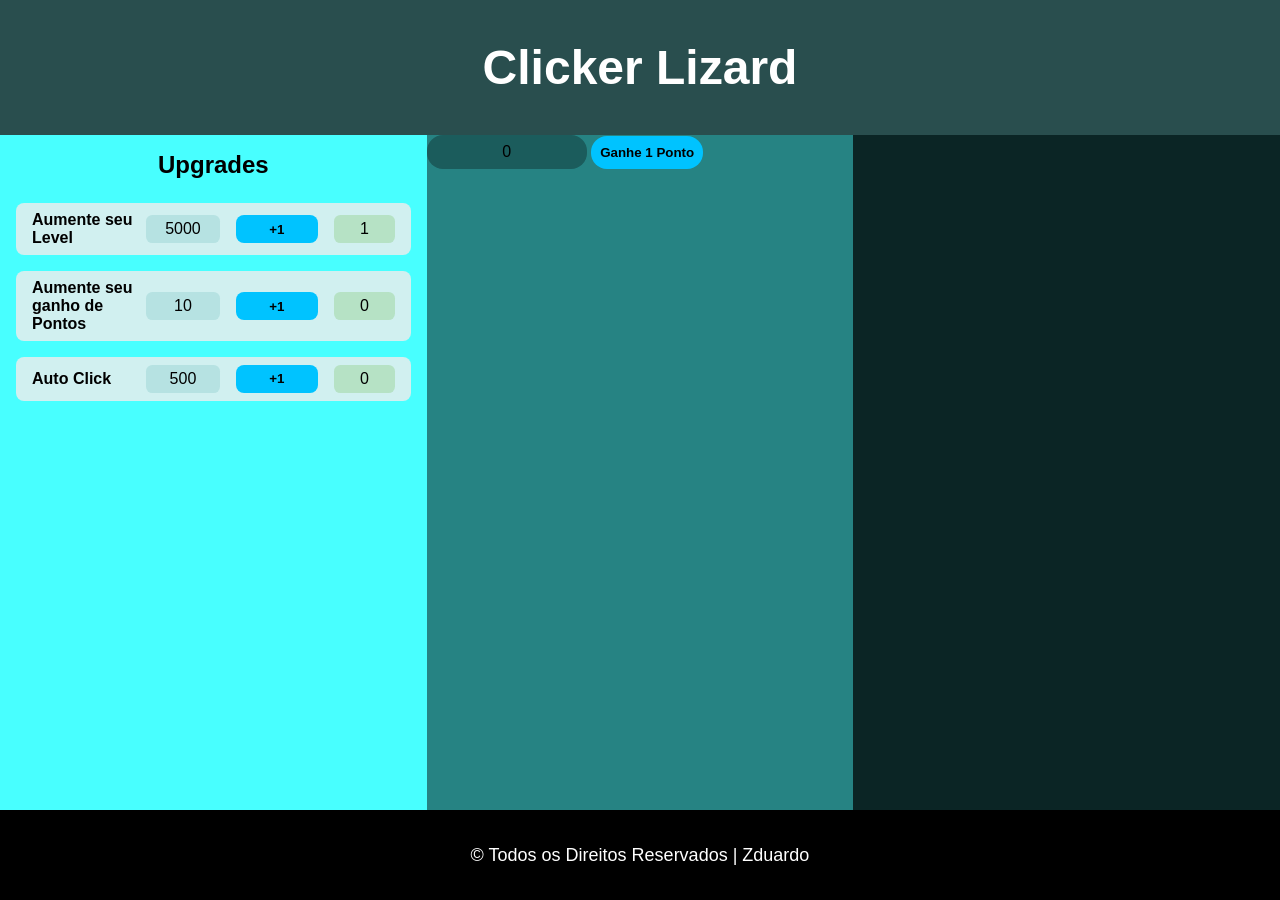
==== Criando jogos/Jogo número 1 - Clicker lizard/index.html @ afcf03eb "Passo 4 Implementação do Sistema de Level - inventado por mim Implementei o sistema de Level, se bas" ====
<!DOCTYPE html>
<html lang="pt-br">
<head>
    <meta charset="UTF-8">
    <meta name="viewport" content="width=device-width, initial-scale=1.0">
    <title>Clicker Lizard</title>
    <link rel="stylesheet" href="style.css">
    <script src="script.js" type="module" defer></script>
</head>
<body>
    <header>
        <h1>Clicker Lizard</h1>
    </header>
    <main>
        <div class="tela1">
                <div class="upgrade-container">
                    <h2>Upgrades</h2>

                    <div class="upgrade-item">
                        <span class="descricao" id="spanUpLeveis">Aumente seu Level</span>
                        <span class="valor" id="valorUpLeveis">5000</span>
                        <button id="buttonUpLeveis">+1</button>
                        <span class="nivel" id="nivelUpLeveis">1</span>
                    </div>

                    <div class="upgrade-item">
                        <span class="descricao" id="spanUpPontos">Aumente seu ganho de Pontos</span>
                        <span class="valor" id="valorUpPontos">10</span>
                        <button id="buttonUpPontos">+1</button>
                        <span class="nivel" id="nivelUpPontos">0</span>
                    </div>

                    <div class="upgrade-item">
                        <span class="descricao" id="spanUpAutoC">Auto Click</span>
                        <span class="valor" id="valorUpAutoC">10</span>
                        <button id="buttonUpAutoC">+1</button>
                        <span class="nivel" id="nivelUpAutoC">0</span>
                    </div>
                </div>
        </div>
        <div class="tela2">
            <span id="spanPontos">0</span>
            <button id="buttonPontos">Clique Aqui!</button>
        </div>
        <div class="tela3">

        </div>
    </main>
    <footer>
        <span>&copy; Todos os Direitos Reservados | Zduardo </span>
    </footer>
</body>
</html>
---- Criando jogos/Jogo número 1 - Clicker lizard/style.css ----
* {
    margin: 0;
    padding: 0;
    box-sizing: border-box;
}

body {
    background-color: gray;
    font-family: 'Gill Sans', 'Gill Sans MT', Calibri, 'Trebuchet MS', sans-serif;
}

header {
    width: 100%;
    height: 15vh;
    background-color: #294e4e;
    color: #fff;
    display: flex;
    align-items: center;
    justify-content: center;
    font-size: x-large;
}

main {
    width: 100%;
    height: 75vh;
    display: flex;

}

main .tela1 {
    background-color: #48ffff;
    flex: 1;
}

main .tela1 .upgrade-container {
    padding: 1rem;
    display: flex;
    flex-direction: column;
    gap: 1rem;
}

main .tela1 .upgrade-container h2 {
    margin-bottom: .5rem;
    text-align: center;
}

main .tela1 .upgrade-container .upgrade-item {
    display: flex;
    justify-content: space-between;
    align-items: center;
    background-color: #d1f0f0;
    padding: .5rem 1rem;
    border-radius: .5rem;
}

main .tela1 .upgrade-container .upgrade-item span.descricao {
    flex: 2;
    font-weight: bold;
}

main .tela1 .upgrade-container .upgrade-item span.valor {
    flex: 1;
    text-align: center;
    background-color: #b6e2e2;
    padding: .3rem .5rem;
    border-radius: .4rem;
}

main .tela1 .upgrade-container .upgrade-item button {
    flex: 1;
    margin: 0 1rem;
    padding: .4rem .8rem;
    background-color: #00c3ff;
    border: none;
    border-radius: .5rem;
    font-weight: bold;
    cursor: pointer;
    transition: transform 0.2s ease;
}

main .tela1 .upgrade-container .upgrade-item button:hover {
    transform: scale(1.05);
    background-color: #03a5d6;
}

main .tela1 .upgrade-container .upgrade-item .nivel {
    flex: 1;
    text-align: center;
    background-color: #b6e2c5;
    padding: .3rem .1rem;
    border-radius: .4rem;
}

main .tela2 {
    background-color: #268383;
    flex: 1;
}

main .tela2 span {
    display: inline-block;
    width: 10rem;
    background-color: #1b5c5c;
    padding: .5rem;
    border-radius: 1rem;
    text-align: center;
}

main .tela2 button {
    background-color: #00c3ff;
    border: 1px solid transparent;
    font-weight: bold;
    padding: .5rem;
    border-radius: 1rem;
}

main .tela2 button:hover {
    transform: scale(1.05);
}

main .tela3 {
    background-color: #0b2525;
    flex: 1;
}

footer {
    width: 100%;
    height: 10vh;
    background-color: #000;
    color: #fff;
    display: flex;
    align-items: center;
    justify-content: center;
}

footer span {
    font-size: large;
}
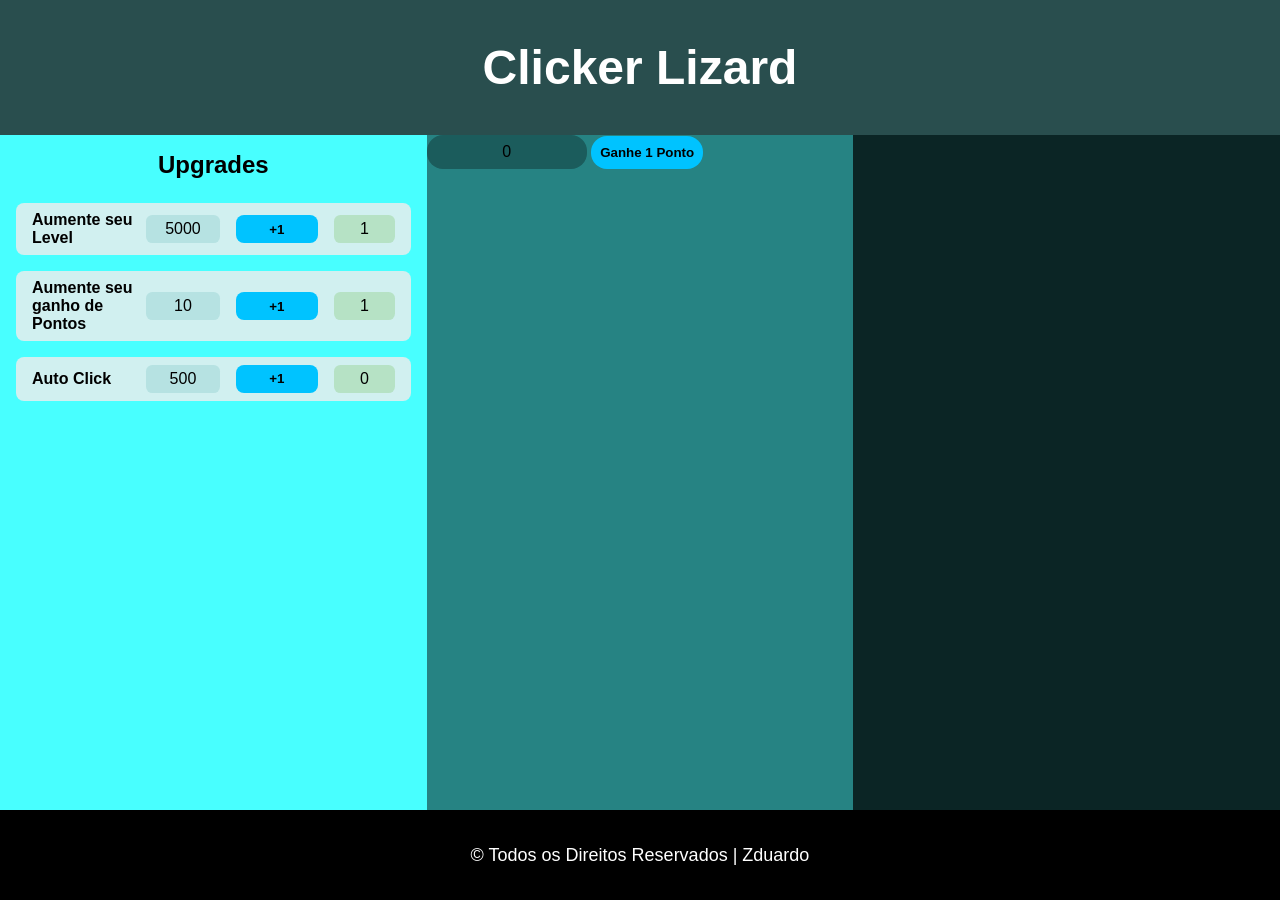
==== commit b3186253: "Mudança de leves Alterei para o Nível do Upgrade de ClickPonts começar com 1" ====
--- a/Criando jogos/Jogo número 1 - Clicker lizard/index.html
+++ b/Criando jogos/Jogo número 1 - Clicker lizard/index.html
@@ -27,7 +27,7 @@
                         <span class="descricao" id="spanUpPontos">Aumente seu ganho de Pontos</span>
                         <span class="valor" id="valorUpPontos">10</span>
                         <button id="buttonUpPontos">+1</button>
-                        <span class="nivel" id="nivelUpPontos">0</span>
+                        <span class="nivel" id="nivelUpPontos">1</span>
                     </div>
 
                     <div class="upgrade-item">
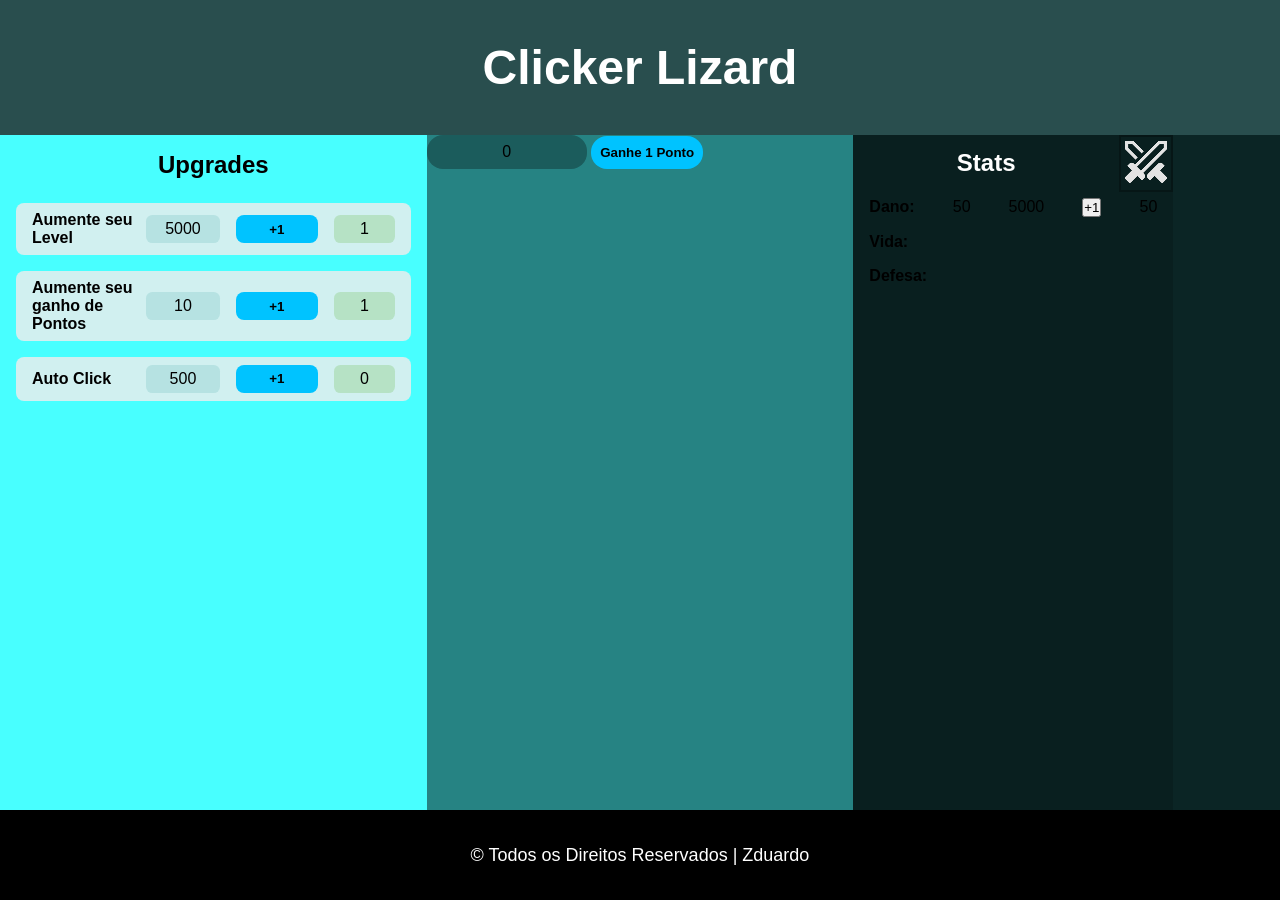
==== commit 2a2050ce: "Desenvolvendo o Sistema de Bosses Parte.1 1° Adicionei Title para os Upgrades, caso passe o mouse po" ====
--- a/Criando jogos/Jogo número 1 - Clicker lizard/index.html
+++ b/Criando jogos/Jogo número 1 - Clicker lizard/index.html
@@ -17,24 +17,24 @@
                     <h2>Upgrades</h2>
 
                     <div class="upgrade-item">
-                        <span class="descricao" id="spanUpLeveis">Aumente seu Level</span>
-                        <span class="valor" id="valorUpLeveis">5000</span>
-                        <button id="buttonUpLeveis">+1</button>
-                        <span class="nivel" id="nivelUpLeveis">1</span>
+                        <span class="descricao" id="spanUpLeveis" title="Descrição do Upgrade">Aumente seu Level</span>
+                        <span class="valor" id="valorUpLeveis" title="Valor para upar">5000</span>
+                        <button id="buttonUpLeveis" title="Botão para Upar">+1</button>
+                        <span class="nivel" id="nivelUpLeveis" title="Nível atual">1</span>
                     </div>
 
                     <div class="upgrade-item">
-                        <span class="descricao" id="spanUpPontos">Aumente seu ganho de Pontos</span>
-                        <span class="valor" id="valorUpPontos">10</span>
-                        <button id="buttonUpPontos">+1</button>
-                        <span class="nivel" id="nivelUpPontos">1</span>
+                        <span class="descricao" id="spanUpPontos" title="Descrição do Upgrade">Aumente seu ganho de Pontos</span>
+                        <span class="valor" id="valorUpPontos" title="Valor para upar">10</span>
+                        <button id="buttonUpPontos" title="Botão para Upar">+1</button>
+                        <span class="nivel" id="nivelUpPontos" title="Nível atual">1</span>
                     </div>
 
                     <div class="upgrade-item">
-                        <span class="descricao" id="spanUpAutoC">Auto Click</span>
-                        <span class="valor" id="valorUpAutoC">10</span>
-                        <button id="buttonUpAutoC">+1</button>
-                        <span class="nivel" id="nivelUpAutoC">0</span>
+                        <span class="descricao" id="spanUpAutoC" title="Descrição do Upgrade">Auto Click</span>
+                        <span class="valor" id="valorUpAutoC" title="Valor para upar">10</span>
+                        <button id="buttonUpAutoC" title="Botão para Upar">+1</button>
+                        <span class="nivel" id="nivelUpAutoC" title="Nível atual">0</span>
                     </div>
                 </div>
         </div>
@@ -43,7 +43,28 @@
             <button id="buttonPontos">Clique Aqui!</button>
         </div>
         <div class="tela3">
+            <!-- <button id="buttonStatsOpen"><img src="./img/swords_50dp_E3E3E3_FILL0_wght400_GRAD0_opsz48.png" alt="Botão dos Stats"></button> -->
+            <div class="areaStats">
+                <button id="buttonStatsClose"><img src="./img/swords_50dp_E3E3E3_FILL0_wght400_GRAD0_opsz48.png" alt="Botão dos Stats"></button>
+                <h2>Stats</h2>
 
+                <div class="statsItem">
+                    <span class="descricao" id="spanUpDano">Dano:</span>
+                    <span>50</span>
+                    <span>5000</span>
+                    <button>+1</button>
+                    <span>50</span>
+                </div>
+                <div class="statsItem">
+                    <span class="descricao" id="spanUpVida">Vida:</span>
+
+                </div>
+                <div class="statsItem">
+                    <span class="descricao" id="spanUpDefesa">Defesa:</span>
+
+                </div>
+                
+            </div>
         </div>
     </main>
     <footer>
--- a/Criando jogos/Jogo número 1 - Clicker lizard/style.css
+++ b/Criando jogos/Jogo número 1 - Clicker lizard/style.css
@@ -122,6 +122,47 @@
     flex: 1;
 }
 
+main .tela3 #buttonStatsOpen {
+    background-color: #091f1f;
+    border: solid 2px #061616;
+    cursor: pointer;
+    position: absolute;
+}
+
+main .tela3 .areaStats {
+    background-color: #091f1f;
+    position: relative;
+    width: 20rem;
+    height: 100%;
+    overflow-y: auto;
+}
+
+main .tela3 .areaStats #buttonStatsClose {
+    background-color: #091f1f;
+    border: solid 2px #061616;
+    cursor: pointer;
+    position: absolute;
+    right: 0;
+}
+
+main .tela3 .areaStats h2 {
+    color: #fff;
+    width: 83%;
+    margin-top: .9rem;
+    margin-bottom: .8rem;
+    text-align: center;
+}
+
+main .tela3 .areaStats .statsItem {
+    display: flex;
+    justify-content: space-between;
+    padding: .5rem 1rem;
+}
+
+main .tela3 .areaStats span.descricao {
+    font-weight: bold;
+}
+
 footer {
     width: 100%;
     height: 10vh;
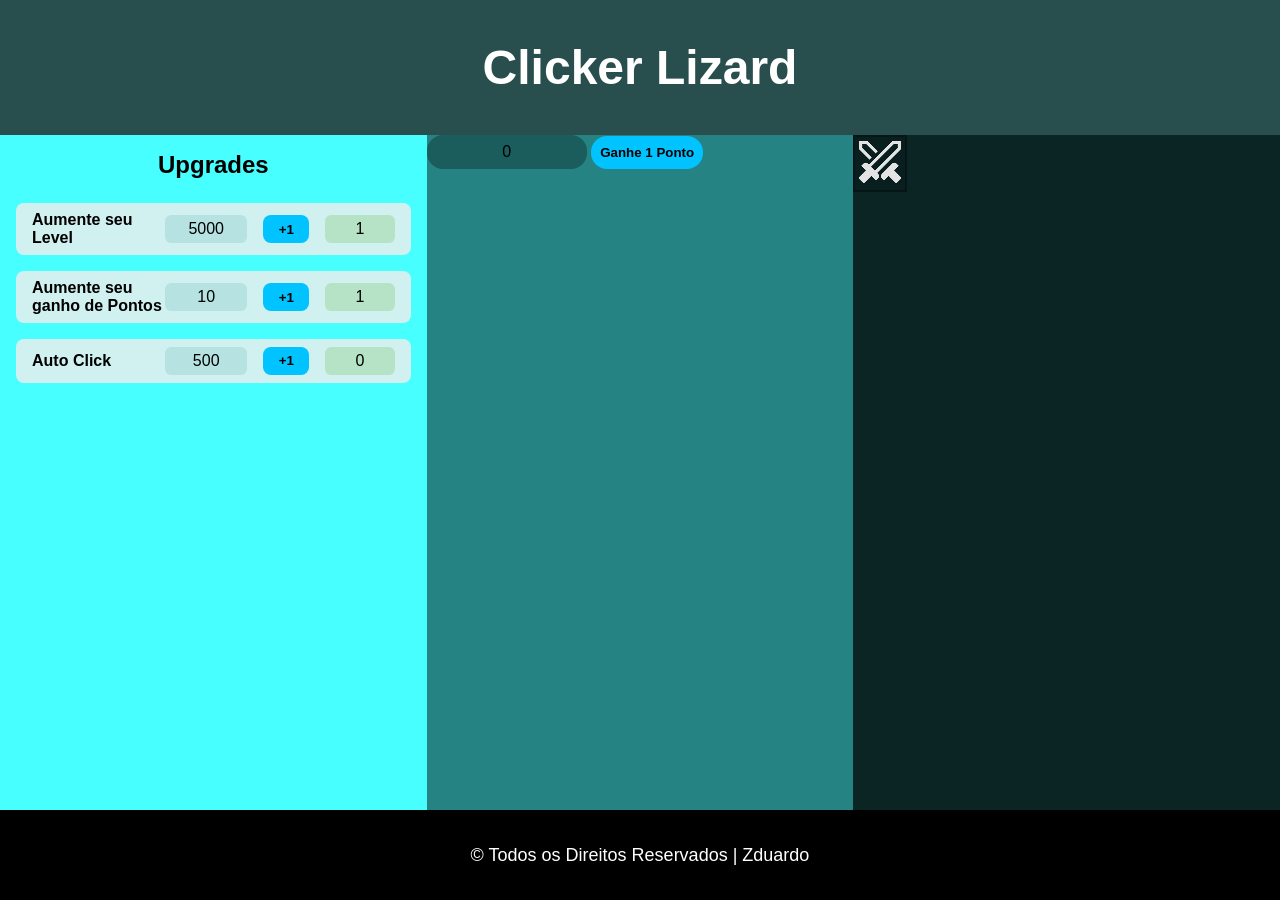
==== commit 6f0a3d5a: "2° Commit do Desenvolvimento do Sistema de Bosses Finalizei o design base do Sistema de Upgrade de B" ====
--- a/Criando jogos/Jogo número 1 - Clicker lizard/index.html
+++ b/Criando jogos/Jogo número 1 - Clicker lizard/index.html
@@ -43,25 +43,46 @@
             <button id="buttonPontos">Clique Aqui!</button>
         </div>
         <div class="tela3">
-            <!-- <button id="buttonStatsOpen"><img src="./img/swords_50dp_E3E3E3_FILL0_wght400_GRAD0_opsz48.png" alt="Botão dos Stats"></button> -->
-            <div class="areaStats">
+            <button id="buttonStatsOpen"><img src="./img/swords_50dp_E3E3E3_FILL0_wght400_GRAD0_opsz48.png" alt="Botão dos Stats"></button>
+            <div class="areaStats dsNone" id="areaStatsId">
                 <button id="buttonStatsClose"><img src="./img/swords_50dp_E3E3E3_FILL0_wght400_GRAD0_opsz48.png" alt="Botão dos Stats"></button>
-                <h2>Stats</h2>
+                <h2>Upgrade Stats</h2>
 
                 <div class="statsItem">
                     <span class="descricao" id="spanUpDano">Dano:</span>
-                    <span>50</span>
-                    <span>5000</span>
-                    <button>+1</button>
-                    <span>50</span>
+                    <span class="valor" id="valorUpDano">5000</span>
+                    <button class="upgrade" id="buttonUpDano">+1</button>
+                    <span class="nivel" id="nivelUpDano">0</span>
+                </div>
+                <div class="statsItem">
+                    <span class="descricao" id="spanUpDefesa">Defesa:</span>
+                    <span class="valor" id="valorUpDefesa">5000</span>
+                    <button class="upgrade" id="buttonUpDefesa">+1</button>
+                    <span class="nivel" id="nivelUpDefesa">0</span>
                 </div>
                 <div class="statsItem">
                     <span class="descricao" id="spanUpVida">Vida:</span>
-
+                    <span class="valor" id="valorUpvida">5000</span>
+                    <button class="upgrade" id="buttonUpvida">+1</button>
+                    <span class="nivel" id="nivelUpvida">0</span>
                 </div>
                 <div class="statsItem">
-                    <span class="descricao" id="spanUpDefesa">Defesa:</span>
-
+                    <span class="descricao" id="spanUpVelocidade">Velocidade:</span>
+                    <span class="valor" id="valorUpVelocidade">5000</span>
+                    <button class="upgrade" id="buttonUpVelocidade">+1</button>
+                    <span class="nivel" id="nivelUpVelocidade">0</span>
+                </div>
+                <div class="statsItem">
+                    <span class="descricao" id="spanUpCritico">Crítico:</span>
+                    <span class="valor" id="valorUpCritico">5000</span>
+                    <button class="upgrade" id="buttonUpCritico">+1</button>
+                    <span class="nivel" id="nivelUpCritico">0</span>
+                </div>
+                <div class="statsItem">
+                    <span class="descricao" id="spanUpPorCritico">Chance Crítico:</span>
+                    <span class="valor" id="valorUpPorCritico">5000</span>
+                    <button class="upgrade" id="buttonUpPorCritico">+1</button>
+                    <span class="nivel" id="nivelUpPorCritico">0</span>
                 </div>
                 
             </div>
--- a/Criando jogos/Jogo número 1 - Clicker lizard/style.css
+++ b/Criando jogos/Jogo número 1 - Clicker lizard/style.css
@@ -2,6 +2,10 @@
     margin: 0;
     padding: 0;
     box-sizing: border-box;
+}
+
+.dsNone {
+    display: none;
 }
 
 body {
@@ -67,7 +71,7 @@
 }
 
 main .tela1 .upgrade-container .upgrade-item button {
-    flex: 1;
+    flex: .3;
     margin: 0 1rem;
     padding: .4rem .8rem;
     background-color: #00c3ff;
@@ -149,18 +153,56 @@
     color: #fff;
     width: 83%;
     margin-top: .9rem;
-    margin-bottom: .8rem;
+    margin-bottom: 1.4rem;
     text-align: center;
 }
 
 main .tela3 .areaStats .statsItem {
     display: flex;
+    align-items: center;
     justify-content: space-between;
-    padding: .5rem 1rem;
+    padding: .5rem .5rem;
+    background-color: #d1f0f0;
+    margin: 1rem;
+    border-radius: .5rem;
 }
 
 main .tela3 .areaStats span.descricao {
-    font-weight: bold;
+    flex: 1.5;
+    font-weight: bold;
+}
+
+main .tela3 .areaStats span.valor {
+    flex: 1;
+    text-align: center;
+    background-color: #b6e2e2;
+    padding: .3rem .2rem;
+    border-radius: .4rem;
+}
+
+main .tela3 .areaStats .upgrade {
+    flex: .5;
+    margin: 0 .5rem;
+    padding: .4rem 0rem;
+    background-color: #00c3ff;
+    border: none;
+    border-radius: .5rem;
+    font-weight: bold;
+    cursor: pointer;
+    transition: transform 0.2s ease;
+}
+
+main .tela3 .areaStats .upgrade:hover {
+    transform: scale(1.05);
+    background-color: #03a5d6;
+}
+
+main .tela3 .areaStats span.nivel {
+    flex: 1;
+    text-align: center;
+    background-color: #b6e2c5;
+    padding: .3rem .1rem;
+    border-radius: .4rem;
 }
 
 footer {
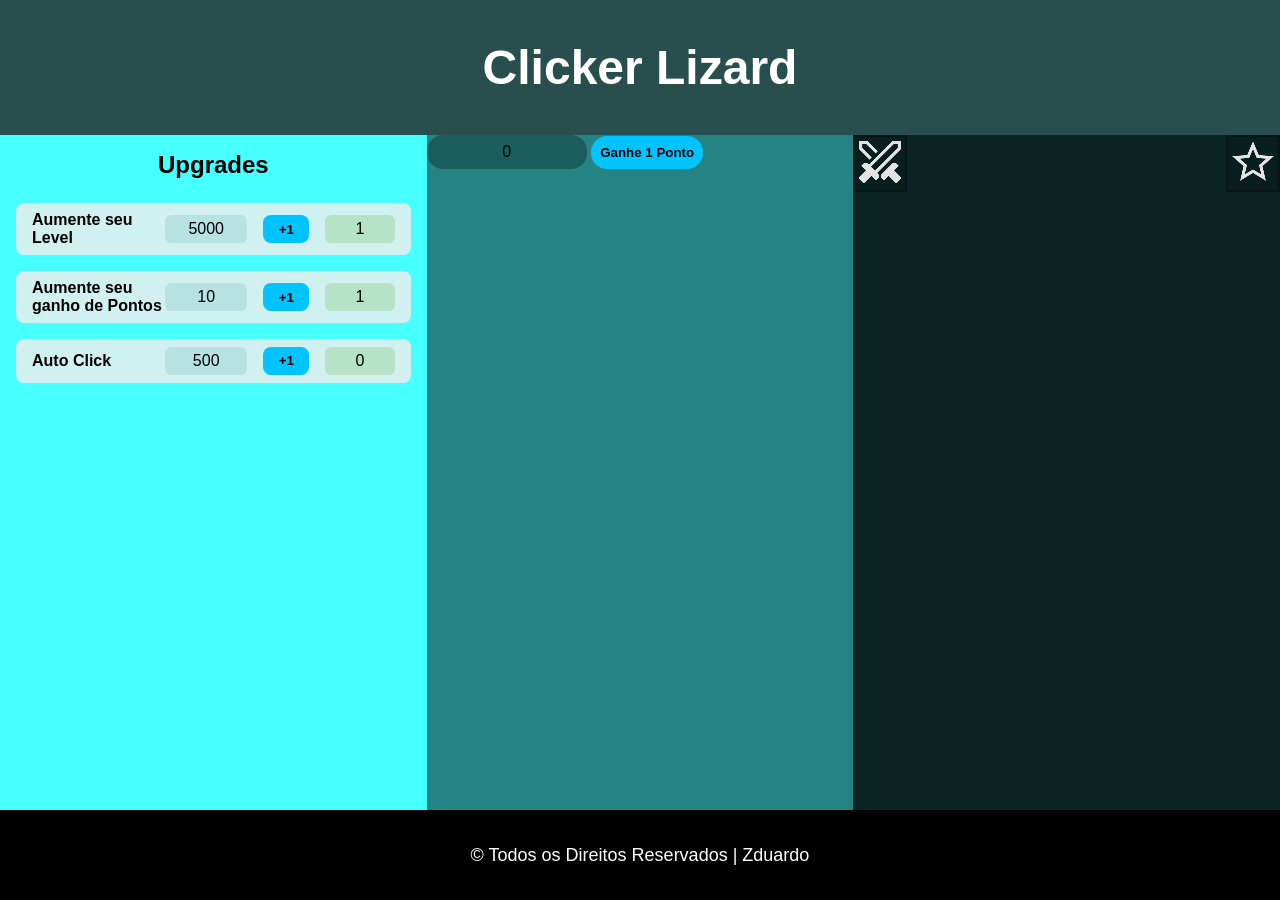
==== commit 31663321: "3° Commit do Desenvolvimento do Sistema de Bosses Alterei algumas coisas do sistema de Upgrade de bo" ====
--- a/Criando jogos/Jogo número 1 - Clicker lizard/index.html
+++ b/Criando jogos/Jogo número 1 - Clicker lizard/index.html
@@ -43,48 +43,82 @@
             <button id="buttonPontos">Clique Aqui!</button>
         </div>
         <div class="tela3">
-            <button id="buttonStatsOpen"><img src="./img/swords_50dp_E3E3E3_FILL0_wght400_GRAD0_opsz48.png" alt="Botão dos Stats"></button>
-            <div class="areaStats dsNone" id="areaStatsId">
-                <button id="buttonStatsClose"><img src="./img/swords_50dp_E3E3E3_FILL0_wght400_GRAD0_opsz48.png" alt="Botão dos Stats"></button>
+
+            <button id="buttonUpgradeStatsOpen"><img src="./img/twoSwords.png" alt="Botão para abrir o menu dos Upgrade de Stats"></button>
+
+            <div class="areaUpgradeStats dsNone" id="areaUpgradeStatsId">
+                <button id="buttonUpgradeStatsClose"><img src="./img/twoSwords.png" alt="Botão para fechar o menu dos Upgrade de Stats"></button>
                 <h2>Upgrade Stats</h2>
 
-                <div class="statsItem">
+                <div class="statsUpgradeItem">
                     <span class="descricao" id="spanUpDano">Dano:</span>
                     <span class="valor" id="valorUpDano">5000</span>
                     <button class="upgrade" id="buttonUpDano">+1</button>
                     <span class="nivel" id="nivelUpDano">0</span>
                 </div>
-                <div class="statsItem">
+                <div class="statsUpgradeItem">
                     <span class="descricao" id="spanUpDefesa">Defesa:</span>
                     <span class="valor" id="valorUpDefesa">5000</span>
                     <button class="upgrade" id="buttonUpDefesa">+1</button>
                     <span class="nivel" id="nivelUpDefesa">0</span>
                 </div>
-                <div class="statsItem">
+                <div class="statsUpgradeItem">
                     <span class="descricao" id="spanUpVida">Vida:</span>
                     <span class="valor" id="valorUpvida">5000</span>
                     <button class="upgrade" id="buttonUpvida">+1</button>
                     <span class="nivel" id="nivelUpvida">0</span>
                 </div>
-                <div class="statsItem">
+                <div class="statsUpgradeItem">
                     <span class="descricao" id="spanUpVelocidade">Velocidade:</span>
                     <span class="valor" id="valorUpVelocidade">5000</span>
                     <button class="upgrade" id="buttonUpVelocidade">+1</button>
                     <span class="nivel" id="nivelUpVelocidade">0</span>
                 </div>
-                <div class="statsItem">
+                <div class="statsUpgradeItem">
                     <span class="descricao" id="spanUpCritico">Crítico:</span>
                     <span class="valor" id="valorUpCritico">5000</span>
                     <button class="upgrade" id="buttonUpCritico">+1</button>
                     <span class="nivel" id="nivelUpCritico">0</span>
                 </div>
-                <div class="statsItem">
+                <div class="statsUpgradeItem">
                     <span class="descricao" id="spanUpPorCritico">Chance Crítico:</span>
                     <span class="valor" id="valorUpPorCritico">5000</span>
                     <button class="upgrade" id="buttonUpPorCritico">+1</button>
                     <span class="nivel" id="nivelUpPorCritico">0</span>
                 </div>
                 
+            </div>
+
+            <button id="buttonStatsOpen"><img src="./img/star.png" alt="Botão para abrir o menu de Stats"></button>
+
+            <div class="areaStats dsNone" id="areaStatsId">
+                <button id="buttonStatsClose"><img src="./img/star.png" alt="Botão para fechar o menu de Stats"></button>
+                <h2>Stats</h2>
+
+                <div class="statsItem">
+                    <span class="descricao" id="spanDano">Dano:</span>
+                    <span class="valor" id="valorDano">5</span>
+                </div>
+                <div class="statsItem">
+                    <span class="descricao" id="spanDefesa">Defesa:</span>
+                    <span class="valor" id="valorDefesa">0</span>
+                </div>
+                <div class="statsItem">
+                    <span class="descricao" id="spanVida">Vida:</span>
+                    <span class="valor" id="valorvida">20</span>
+                </div>
+                <div class="statsItem">
+                    <span class="descricao" id="spanVelocidade">Velocidade:</span>
+                    <span class="valor" id="valorVelocidade">1</span>
+                </div>
+                <div class="statsItem">
+                    <span class="descricao" id="spanCritico">Crítico:</span>
+                    <span class="valor" id="valorCritico">50%</span>
+                </div>
+                <div class="statsItem">
+                    <span class="descricao" id="spanPorCritico">Chance Crítico:</span>
+                    <span class="valor" id="valorPorCritico">0.1%</span>
+                </div>
             </div>
         </div>
     </main>
--- a/Criando jogos/Jogo número 1 - Clicker lizard/style.css
+++ b/Criando jogos/Jogo número 1 - Clicker lizard/style.css
@@ -124,16 +124,18 @@
 main .tela3 {
     background-color: #0b2525;
     flex: 1;
-}
-
-main .tela3 #buttonStatsOpen {
-    background-color: #091f1f;
-    border: solid 2px #061616;
-    cursor: pointer;
-    position: absolute;
-}
-
-main .tela3 .areaStats {
+    display: flex;
+    flex-direction: row;
+}
+
+main .tela3 #buttonUpgradeStatsOpen {
+    background-color: #091f1f;
+    border: solid 2px #061616;
+    cursor: pointer;
+    position: absolute;
+}
+
+main .tela3 .areaUpgradeStats {
     background-color: #091f1f;
     position: relative;
     width: 20rem;
@@ -141,7 +143,7 @@
     overflow-y: auto;
 }
 
-main .tela3 .areaStats #buttonStatsClose {
+main .tela3 .areaUpgradeStats #buttonUpgradeStatsClose {
     background-color: #091f1f;
     border: solid 2px #061616;
     cursor: pointer;
@@ -149,7 +151,7 @@
     right: 0;
 }
 
-main .tela3 .areaStats h2 {
+main .tela3 .areaUpgradeStats h2 {
     color: #fff;
     width: 83%;
     margin-top: .9rem;
@@ -157,7 +159,7 @@
     text-align: center;
 }
 
-main .tela3 .areaStats .statsItem {
+main .tela3 .areaUpgradeStats .statsUpgradeItem {
     display: flex;
     align-items: center;
     justify-content: space-between;
@@ -167,12 +169,12 @@
     border-radius: .5rem;
 }
 
-main .tela3 .areaStats span.descricao {
+main .tela3 .areaUpgradeStats span.descricao {
     flex: 1.5;
     font-weight: bold;
 }
 
-main .tela3 .areaStats span.valor {
+main .tela3 .areaUpgradeStats span.valor {
     flex: 1;
     text-align: center;
     background-color: #b6e2e2;
@@ -180,7 +182,7 @@
     border-radius: .4rem;
 }
 
-main .tela3 .areaStats .upgrade {
+main .tela3 .areaUpgradeStats .upgrade {
     flex: .5;
     margin: 0 .5rem;
     padding: .4rem 0rem;
@@ -192,16 +194,74 @@
     transition: transform 0.2s ease;
 }
 
-main .tela3 .areaStats .upgrade:hover {
+main .tela3 .areaUpgradeStats .upgrade:hover {
     transform: scale(1.05);
     background-color: #03a5d6;
 }
 
-main .tela3 .areaStats span.nivel {
+main .tela3 .areaUpgradeStats span.nivel {
     flex: 1;
     text-align: center;
     background-color: #b6e2c5;
     padding: .3rem .1rem;
+    border-radius: .4rem;
+}
+
+main .tela3 #buttonStatsOpen {
+    background-color: #091f1f;
+    border: solid 2px #061616;
+    cursor: pointer;
+    position: absolute;
+    right: 0;
+}
+
+main .tela3 .areaStats {
+    background-color: #091f1f;
+    position: absolute;
+    width: 18rem;
+    height: 75vh;
+    overflow-y: auto;
+    right: 0;
+}
+
+main .tela3 .areaStats #buttonStatsClose {
+    background-color: #091f1f;
+    border: solid 2px #061616;
+    cursor: pointer;
+    position: absolute;
+    left: 0;
+}
+
+main .tela3 .areaStats h2 {
+    color: #fff;
+    width: 80%;
+    margin-left: 20%;
+    margin-top: .9rem;
+    margin-bottom: 1.4rem;
+    text-align: center;
+}
+
+main .tela3 .areaStats .statsItem {
+    display: flex;
+    align-items: center;
+    justify-content: space-between;
+    padding: .5rem .5rem;
+    background-color: #d1f0f0;
+    margin: 1rem;
+    border-radius: .5rem;
+}
+
+main .tela3 .areaStats span.descricao {
+    flex: 2;
+    font-weight: bold;
+    text-align: center;
+}
+
+main .tela3 .areaStats span.valor {
+    flex: 3;
+    text-align: center;
+    background-color: #1bc4c4;
+    padding: .3rem .2rem;
     border-radius: .4rem;
 }
 
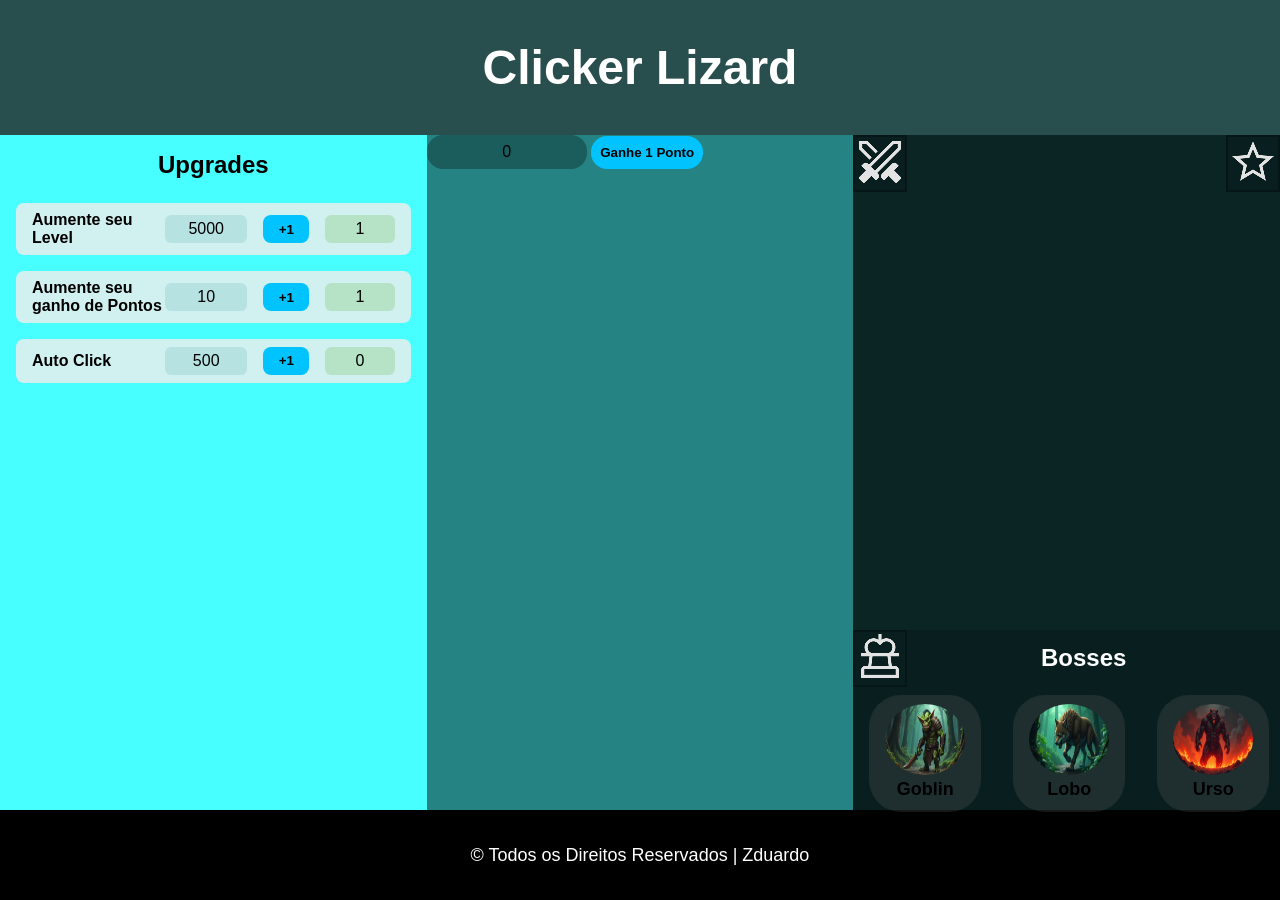
==== commit cd6b2795: "4° Commit do Desenvolvimento do Sistema de Bosses Texto errado no commit anterior (tinha feito o sis" ====
--- a/Criando jogos/Jogo número 1 - Clicker lizard/index.html
+++ b/Criando jogos/Jogo número 1 - Clicker lizard/index.html
@@ -119,6 +119,38 @@
                     <span class="descricao" id="spanPorCritico">Chance Crítico:</span>
                     <span class="valor" id="valorPorCritico">0.1%</span>
                 </div>
+                
+
+            </div>
+            
+            <button id="buttonBossOpen"><img src="./img/boss.png" alt="Botão para abrir o menu de Bosses"></button>
+
+            <div class="areaBoss" id="areaBossId">
+                <button id="buttonBossClose"><img src="./img/boss.png" alt="Botão para fechar o menu de Bosses"></button>
+                <h2>Bosses</h2>
+
+                <div class="bosses">
+                    <div class="bossItem" id="bossGoblin">
+                        <img class="imgBoss" src="./img/Goblin-Boss1.png" alt="Goblin Boss 1">
+                        <span class="descricao" id="spanGoblin">Goblin</span>
+                    </div>
+                    <div class="bossItem" id="bossLobo">
+                        <img class="imgBoss" src="./img/lobo.png" alt="Lobo Boss 2">
+                        <span class="descricao" id="spanLobo">Lobo</span>
+                    </div>
+                    <div class="bossItem" id="bossUrso">
+                        <img class="imgBoss" src="./img/urso.png" alt="Urso Boss 3">
+                        <span class="descricao" id="spanUrso">Urso</span>
+                    </div>
+                    <div class="bossItem">
+                        <img class="imgBoss" src="./img/lock.png" alt="Bloqueado Boss 1">
+                        <span class="descricao" id="spanVida">Bloqueado</span>
+                    </div>
+                    <div class="bossItem">
+                        <img class="imgBoss" src="./img/lock.png" alt="Bloqueado Boss 1">
+                        <span class="descricao" id="spanVida">Bloqueado</span>
+                    </div>
+                </div>
             </div>
         </div>
     </main>
--- a/Criando jogos/Jogo número 1 - Clicker lizard/style.css
+++ b/Criando jogos/Jogo número 1 - Clicker lizard/style.css
@@ -126,6 +126,7 @@
     flex: 1;
     display: flex;
     flex-direction: row;
+    position: relative;
 }
 
 main .tela3 #buttonUpgradeStatsOpen {
@@ -139,8 +140,9 @@
     background-color: #091f1f;
     position: relative;
     width: 20rem;
-    height: 100%;
+    height: 73%;
     overflow-y: auto;
+    border-radius: 0 0 3% 0;
 }
 
 main .tela3 .areaUpgradeStats #buttonUpgradeStatsClose {
@@ -207,6 +209,7 @@
     border-radius: .4rem;
 }
 
+
 main .tela3 #buttonStatsOpen {
     background-color: #091f1f;
     border: solid 2px #061616;
@@ -219,9 +222,10 @@
     background-color: #091f1f;
     position: absolute;
     width: 18rem;
-    height: 75vh;
+    height: 73%;
     overflow-y: auto;
     right: 0;
+    border-radius: 0 0 0 3%;
 }
 
 main .tela3 .areaStats #buttonStatsClose {
@@ -265,6 +269,80 @@
     border-radius: .4rem;
 }
 
+
+main .tela3 #buttonBossOpen {
+    background-color: #091f1f;
+    border: solid 2px #061616;
+    cursor: pointer;
+    position: absolute;
+    right: 0;
+    bottom: 0;
+}
+
+main .tela3 .areaBoss {
+    background-color: #091f1f;
+    position: absolute;
+    width: 100%;
+    height: 20vh;
+    bottom: 0;
+}
+
+main .tela3 .areaBoss #buttonBossClose {
+    background-color: #091f1f;
+    border: solid 2px #061616;
+    cursor: pointer;
+    position: absolute;
+    left: 0;
+}
+
+main .tela3 .areaBoss h2 {
+    color: #fff;
+    width: 92%;
+    margin-left: 8%;
+    margin-top: .9rem;
+    margin-bottom: 1.4rem;
+    text-align: center;
+}
+
+main .tela3 .areaBoss .bosses {
+    display: flex;
+    height: 13vh;
+    width: 100%;
+    overflow-x: auto;
+    overflow-y: hidden;
+    scrollbar-color: #58575746 #091f1f;
+}
+
+main .tela3 .areaBoss .bosses .bossItem {
+    height: 100%;
+    width: 15rem;
+    text-align: center;
+    background-color: #58575746;
+    margin-right: 1rem;
+    margin-left: 1rem; 
+    padding-right: 1rem;
+    border-radius: 2rem;
+    transition: transform 0.2s ease;
+}
+
+main .tela3 .areaBoss .bosses .bossItem:hover {
+    transform: scale(1.05);
+}
+
+main .tela3 .areaBoss .bosses .bossItem .imgBoss {
+    height: 60%;
+    width: 5rem;
+    border-radius: 50%;
+    margin-top: 10%;
+    margin-left: 1rem;
+}
+
+main .tela3 .areaBoss .bosses .bossItem .descricao {
+    font-weight: bold;
+    font-size: large;
+    margin-left: 1rem;
+}
+
 footer {
     width: 100%;
     height: 10vh;
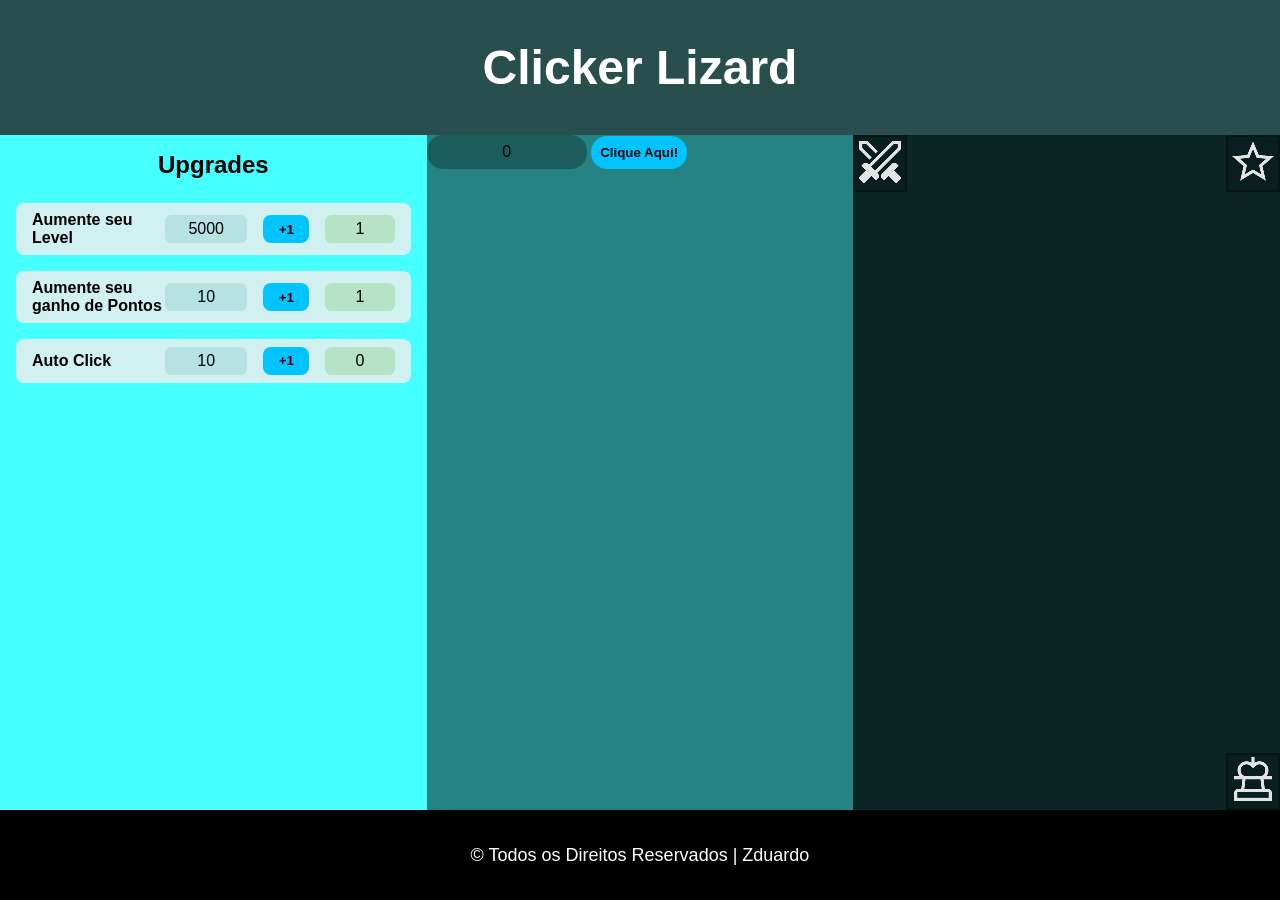
==== commit 59559477: "5° Commit do Desenvolvimento do Sistema de Bosses Começei a parte lógica/JS.  Perso criado como clas" ====
--- a/Criando jogos/Jogo número 1 - Clicker lizard/index.html
+++ b/Criando jogos/Jogo número 1 - Clicker lizard/index.html
@@ -54,37 +54,37 @@
                     <span class="descricao" id="spanUpDano">Dano:</span>
                     <span class="valor" id="valorUpDano">5000</span>
                     <button class="upgrade" id="buttonUpDano">+1</button>
-                    <span class="nivel" id="nivelUpDano">0</span>
+                    <span class="nivel" id="nivelUpDano">1</span>
                 </div>
                 <div class="statsUpgradeItem">
                     <span class="descricao" id="spanUpDefesa">Defesa:</span>
                     <span class="valor" id="valorUpDefesa">5000</span>
                     <button class="upgrade" id="buttonUpDefesa">+1</button>
-                    <span class="nivel" id="nivelUpDefesa">0</span>
+                    <span class="nivel" id="nivelUpDefesa">1</span>
                 </div>
                 <div class="statsUpgradeItem">
                     <span class="descricao" id="spanUpVida">Vida:</span>
                     <span class="valor" id="valorUpvida">5000</span>
                     <button class="upgrade" id="buttonUpvida">+1</button>
-                    <span class="nivel" id="nivelUpvida">0</span>
+                    <span class="nivel" id="nivelUpvida">1</span>
                 </div>
                 <div class="statsUpgradeItem">
                     <span class="descricao" id="spanUpVelocidade">Velocidade:</span>
                     <span class="valor" id="valorUpVelocidade">5000</span>
                     <button class="upgrade" id="buttonUpVelocidade">+1</button>
-                    <span class="nivel" id="nivelUpVelocidade">0</span>
+                    <span class="nivel" id="nivelUpVelocidade">1</span>
                 </div>
                 <div class="statsUpgradeItem">
                     <span class="descricao" id="spanUpCritico">Crítico:</span>
                     <span class="valor" id="valorUpCritico">5000</span>
                     <button class="upgrade" id="buttonUpCritico">+1</button>
-                    <span class="nivel" id="nivelUpCritico">0</span>
+                    <span class="nivel" id="nivelUpCritico">1</span>
                 </div>
                 <div class="statsUpgradeItem">
                     <span class="descricao" id="spanUpPorCritico">Chance Crítico:</span>
                     <span class="valor" id="valorUpPorCritico">5000</span>
                     <button class="upgrade" id="buttonUpPorCritico">+1</button>
-                    <span class="nivel" id="nivelUpPorCritico">0</span>
+                    <span class="nivel" id="nivelUpPorCritico">1</span>
                 </div>
                 
             </div>
@@ -101,7 +101,7 @@
                 </div>
                 <div class="statsItem">
                     <span class="descricao" id="spanDefesa">Defesa:</span>
-                    <span class="valor" id="valorDefesa">0</span>
+                    <span class="valor" id="valorDefesa">1</span>
                 </div>
                 <div class="statsItem">
                     <span class="descricao" id="spanVida">Vida:</span>
@@ -113,7 +113,7 @@
                 </div>
                 <div class="statsItem">
                     <span class="descricao" id="spanCritico">Crítico:</span>
-                    <span class="valor" id="valorCritico">50%</span>
+                    <span class="valor" id="valorCritico">101%</span>
                 </div>
                 <div class="statsItem">
                     <span class="descricao" id="spanPorCritico">Chance Crítico:</span>
@@ -125,29 +125,29 @@
             
             <button id="buttonBossOpen"><img src="./img/boss.png" alt="Botão para abrir o menu de Bosses"></button>
 
-            <div class="areaBoss" id="areaBossId">
+            <div class="areaBoss dsNone" id="areaBossId">
                 <button id="buttonBossClose"><img src="./img/boss.png" alt="Botão para fechar o menu de Bosses"></button>
                 <h2>Bosses</h2>
 
                 <div class="bosses">
                     <div class="bossItem" id="bossGoblin">
-                        <img class="imgBoss" src="./img/Goblin-Boss1.png" alt="Goblin Boss 1">
+                        <img class="imgBoss" id="idImgBossGoblin" src="./img/Goblin.png" alt="Goblin Boss 1">
                         <span class="descricao" id="spanGoblin">Goblin</span>
                     </div>
                     <div class="bossItem" id="bossLobo">
-                        <img class="imgBoss" src="./img/lobo.png" alt="Lobo Boss 2">
+                        <img class="imgBoss" id="idImgBossLobo" src="./img/lobo.png" alt="Lobo Boss 2">
                         <span class="descricao" id="spanLobo">Lobo</span>
                     </div>
                     <div class="bossItem" id="bossUrso">
-                        <img class="imgBoss" src="./img/urso.png" alt="Urso Boss 3">
+                        <img class="imgBoss" id="idImgBossUrso" src="./img/urso.png" alt="Urso Boss 3">
                         <span class="descricao" id="spanUrso">Urso</span>
                     </div>
                     <div class="bossItem">
-                        <img class="imgBoss" src="./img/lock.png" alt="Bloqueado Boss 1">
+                        <img class="imgBoss" id="idImgBoss4" src="./img/lock.png" alt="Bloqueado Boss 4">
                         <span class="descricao" id="spanVida">Bloqueado</span>
                     </div>
                     <div class="bossItem">
-                        <img class="imgBoss" src="./img/lock.png" alt="Bloqueado Boss 1">
+                        <img class="imgBoss" id="idImgBoss5" src="./img/lock.png" alt="Bloqueado Boss 5">
                         <span class="descricao" id="spanVida">Bloqueado</span>
                     </div>
                 </div>
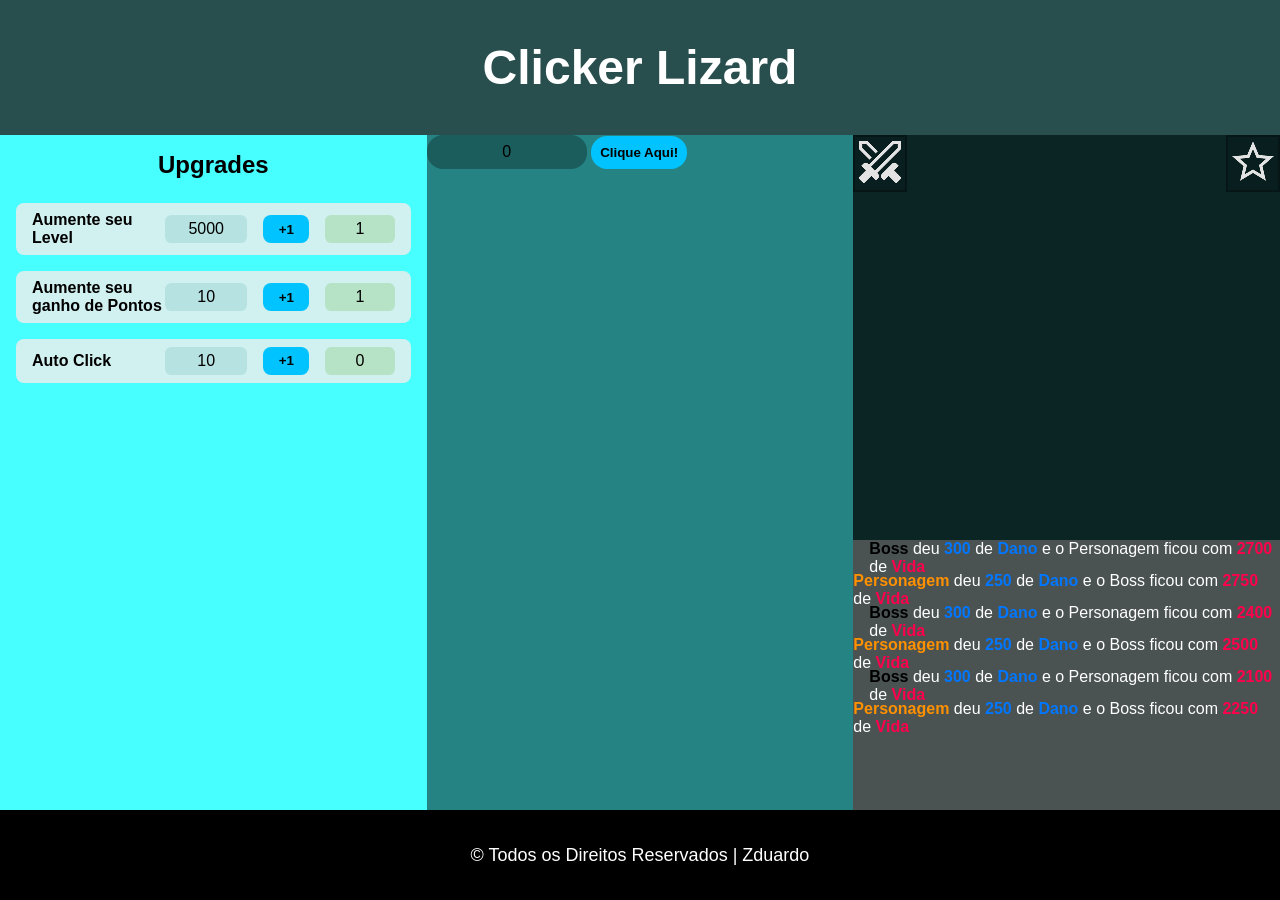
==== commit 97269e5a: "5° Commit do Desenvolvimento do Sistema de Bosses Implementei umas linhas para assim que passar de l" ====
--- a/Criando jogos/Jogo número 1 - Clicker lizard/index.html
+++ b/Criando jogos/Jogo número 1 - Clicker lizard/index.html
@@ -152,6 +152,20 @@
                     </div>
                 </div>
             </div>
+
+            <div class="areaChatBoss" id="areaChatBossId">
+                <div class="test1"><span class="spanTest1"><span class="boss">Boss</span> deu <span class="dano">300</span> de <span class="dano">Dano</span> e o Personagem ficou com <span class="vida">2700</span> de <span class="vida">Vida</span></span></div>
+                <div class="test2"><span class="spanTest2"><span class="personagem">Personagem</span> deu <span class="dano">250</span> de <span class="dano">Dano</span> e o Boss ficou com <span class="vida">2750</span> de <span class="vida">Vida</span></span></div>
+                <div class="test1"><span class="spanTest1"><span class="boss">Boss</span> deu <span class="dano">300</span> de <span class="dano">Dano</span> e o Personagem ficou com <span class="vida">2400</span> de <span class="vida">Vida</span></span></div>
+                <div class="test2"><span class="spanTest2"><span class="personagem">Personagem</span> deu <span class="dano">250</span> de <span class="dano">Dano</span> e o Boss ficou com <span class="vida">2500</span> de <span class="vida">Vida</span></span></div>
+                <div class="test1"><span class="spanTest1"><span class="boss">Boss</span> deu <span class="dano">300</span> de <span class="dano">Dano</span> e o Personagem ficou com <span class="vida">2100</span> de <span class="vida">Vida</span></span></div>
+                <div class="test2"><span class="spanTest2"><span class="personagem">Personagem</span> deu <span class="dano">250</span> de <span class="dano">Dano</span> e o Boss ficou com <span class="vida">2250</span> de <span class="vida">Vida</span></span></div>
+                
+                
+                
+                
+                
+            </div>
         </div>
     </main>
     <footer>
--- a/Criando jogos/Jogo número 1 - Clicker lizard/style.css
+++ b/Criando jogos/Jogo número 1 - Clicker lizard/style.css
@@ -343,6 +343,53 @@
     margin-left: 1rem;
 }
 
+main .tela3 .areaChatBoss {
+    background-color: #4a5252;
+    position: absolute;
+    width: 100%;
+    height: 30vh;
+    bottom: 0;
+    overflow-y: auto;
+    color: #fff;
+}
+
+main .tela3 .areaChatBoss .test1 {
+    display: block;
+    margin-left: 1rem;
+    height: 2rem;
+}
+
+main .tela3 .areaChatBoss .test2 {
+    display: block;
+    height: 2rem;
+}
+
+main .tela3 .areaChatBoss .spanTest2 {
+    position: absolute;
+    right: 0;
+    margin-right: 1rem;
+}
+
+main .tela3 .areaChatBoss .dano {
+    color: rgb(0, 119, 255);
+    font-weight: bold;
+}
+
+main .tela3 .areaChatBoss .vida {
+    color: rgb(255, 0, 76);
+    font-weight: bold;
+}
+
+main .tela3 .areaChatBoss .personagem {
+    color: #ff9100;
+    font-weight: bold;
+}
+
+main .tela3 .areaChatBoss .boss {
+    color: #000000;
+    font-weight: bold;
+}
+
 footer {
     width: 100%;
     height: 10vh;
